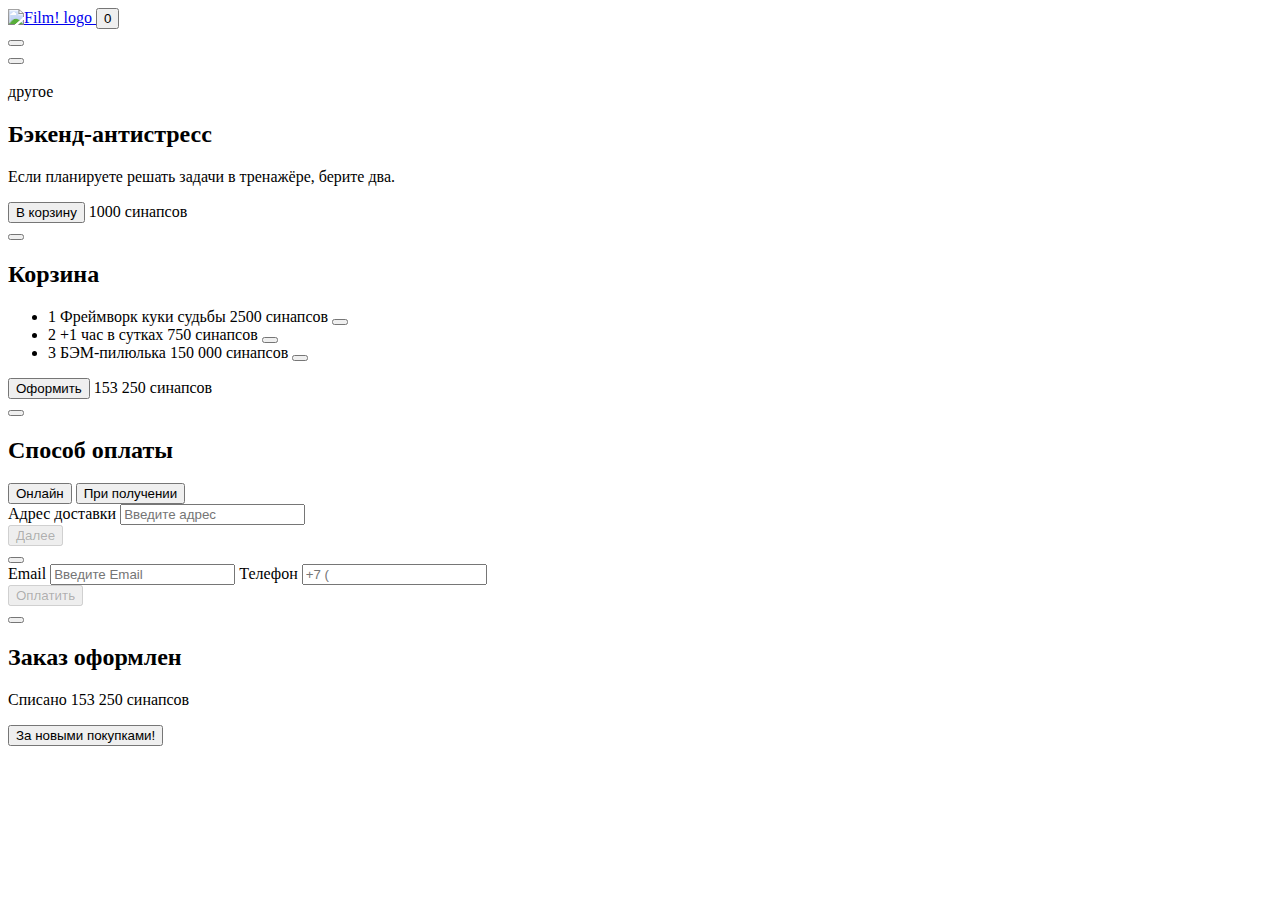
==== src/pages/index.html @ 9ecbd701 "start" ====
<!doctype html>
<html class="no-js" lang="ru">
<head>
	<meta charset="utf-8">
	<meta name="viewport" content="width=device-width, initial-scale=1">
	<meta name="theme-color" content="#000000" />
	<link rel="icon" href="/favicon.ico" />
	<!-- <link rel="manifest" href="/manifest.json" /> -->
	<link rel="apple-touch-icon" sizes="180x180" href="/apple-touch-icon.png">
	<link rel="icon" type="image/png" sizes="32x32" href="/favicon-32x32.png">
	<link rel="icon" type="image/png" sizes="16x16" href="/favicon-16x16.png">
	<link rel="mask-icon" href="/safari-pinned-tab.svg" color="#000000">
	<meta name="msapplication-TileColor" content="#000000">

	<title>WebLarek</title>
	<meta name="description" content="">
</head>
<body class="page">
	<div class="page__wrapper">
		<header class="header">
			<div class="header__container">
				<a class="header__logo" href="/">
					<img class="header__logo-image" src="<%=require('../images/logo.svg')%>" alt="Film! logo" />
				</a>
				<button class="header__basket">
					<span class="header__basket-counter">0</span>
				</button>
			</div>
		</header>

		<main class="gallery"></main>
	</div>

	<div class="modal" id="modal-container">
		<div class="modal__container">
			<button class="modal__close" aria-label="закрыть"></button>
			<div class="modal__content">

			</div>
		</div>
	</div>

	<div class="modal">
		<div class="modal__container">
			<button class="modal__close" aria-label="закрыть"></button>
			<div class="modal__content">
				<div class="card card_full">
					<img class="card__image" src="<%=require('../images/Subtract.svg')%>" alt="" />
					<div class="card__column">
						<span class="card__category card__category_other">другое</span>
						<h2 class="card__title">Бэкенд-антистресс</h2>
						<p class="card__text">Если планируете решать задачи в тренажёре, берите два.</p>
						<div class="card__row">
							<button class="button">В корзину</button>
							<span class="card__price">1000 синапсов</span>
						</div>
					</div>
				</div>
			</div>
		</div>
	</div>

	<div class="modal">
		<div class="modal__container">
			<button class="modal__close" aria-label="закрыть"></button>
			<div class="modal__content">
				<div class="basket">
					<h2 class="modal__title">Корзина</h2>
					<ul class="basket__list">
						<li class="basket__item card card_compact">
							<span class="basket__item-index">1</span>
							<span class="card__title">Фреймворк куки судьбы</span>
							<span class="card__price">2500 синапсов</span>
							<button class="basket__item-delete" aria-label="удалить"></button>
						</li>
						<li class="basket__item card card_compact">
							<span class="basket__item-index">2</span>
							<span class="card__title">+1 час в сутках</span>
							<span class="card__price">750 синапсов</span>
							<button class="basket__item-delete" aria-label="удалить"></button>
						</li>
						<li class="basket__item card card_compact">
							<span class="basket__item-index">3</span>
							<span class="card__title">БЭМ-пилюлька</span>
							<span class="card__price">150 000 синапсов</span>
							<button class="basket__item-delete" aria-label="удалить"></button>
						</li>
					</ul>
					<div class="modal__actions">
						<button class="button">Оформить</button>
						<span class="basket__price">153 250 синапсов</span>
					</div>
				</div>
			</div>
		</div>
	</div>

	<div class="modal">
		<div class="modal__container">
			<button class="modal__close" aria-label="закрыть"></button>
			<div class="modal__content">
				<form class="form">
					<div class="order">
						<div class="order__field">
							<h2 class="modal__title">Способ оплаты</h2>
							<div class="order__buttons">
								<button type="button" class="button button_alt">Онлайн</button>
								<button type="button" class="button button_alt">При получении</button>
							</div>
						</div>
						<label class="order__field">
							<span class="form__label modal__title">Адрес доставки</span>
							<input class="form__input" type="text" placeholder="Введите адрес" />
						</label>
					</div>
					<div class="modal__actions">
						<button disabled class="button">Далее</button>
					</div>
				</form>
			</div>
		</div>
	</div>

	<div class="modal">
		<div class="modal__container">
			<button class="modal__close" aria-label="закрыть"></button>
			<div class="modal__content">
				<form class="form">
					<div class="order">
						<label class="order__field">
							<span class="form__label modal__title">Email</span>
							<input class="form__input" type="text" placeholder="Введите Email" />
						</label>
						<label class="order__field">
							<span class="form__label modal__title">Телефон</span>
							<input class="form__input" type="text" placeholder="+7 (" />
						</label>
					</div>
					<div class="modal__actions">
						<button disabled class="button">Оплатить</button>
					</div>
				</form>
			</div>
		</div>
	</div>

	<div class="modal">
		<div class="modal__container">
			<button class="modal__close" aria-label="закрыть"></button>
			<div class="modal__content">
				<div class="order-success">
					<h2 class="film__title">Заказ оформлен</h2>
					<p class="film__description">Списано 153 250 синапсов</p>
					<button class="button order-success__close">За новыми покупками!</button>
				</div>
			</div>
		</div>
	</div>

	<template id="success">
		<div class="order-success">
			<h2 class="order-success__title">Заказ оформлен</h2>
			<p class="order-success__description">Списано 0 синапсов</p>
			<button class="button order-success__close">За новыми покупками!</button>
		</div>
	</template>

	<template id="card-catalog">
		<button class="gallery__item card">
			<span class="card__category card__category_soft">софт-скил</span>
			<h2 class="card__title">+1 час в сутках</h2>
			<img class="card__image" src="<%=require('../images/Subtract.svg')%>" alt="" />
			<span class="card__price">750 синапсов</span>
		</button>
	</template>

	<template id="card-preview">
		<div class="card card_full">
			<img class="card__image" src="<%=require('../images/Subtract.svg')%>" alt="" />
			<div class="card__column">
				<span class="card__category card__category_other">другое</span>
				<h2 class="card__title">Бэкенд-антистресс</h2>
				<p class="card__text">Если планируете решать задачи в тренажёре, берите два.</p>
				<div class="card__row">
					<button class="button card__button">В корзину</button>
					<span class="card__price">1000 синапсов</span>
				</div>
			</div>
		</div>
	</template>

	<template id="card-basket">
		<li class="basket__item card card_compact">
			<span class="basket__item-index">1</span>
			<span class="card__title">Фреймворк куки судьбы</span>
			<span class="card__price">2500 синапсов</span>
			<button class="basket__item-delete card__button" aria-label="удалить"></button>
		</li>
	</template>

	<template id="basket">
		<div class="basket">
			<h2 class="modal__title">Корзина</h2>
			<ul class="basket__list"></ul>
			<div class="modal__actions">
				<button class="button basket__button">Оформить</button>
				<span class="basket__price">0 синапсов</span>
			</div>
		</div>
	</template>

	<template id="order">
		<form class="form" name="order">
			<div class="order">
				<div class="order__field">
					<h2 class="modal__title">Способ оплаты</h2>
					<div class="order__buttons">
						<button name="card" type="button" class="button button_alt">Онлайн</button>
						<button name="cash" type="button" class="button button_alt">При получении</button>
					</div>
				</div>
				<label class="order__field">
					<span class="form__label modal__title">Адрес доставки</span>
					<input name="address" class="form__input" type="text" placeholder="Введите адрес" />
				</label>
			</div>
			<div class="modal__actions">
				<button type="submit" disabled class="button order__button">Далее</button>
				<span class="form__errors"></span>
			</div>
		</form>
	</template>

	<template id="contacts">
		<form class="form" name="contacts">
			<div class="order">
				<label class="order__field">
					<span class="form__label modal__title">Email</span>
					<input name="email" class="form__input" type="text" placeholder="Введите Email" />
				</label>
				<label class="order__field">
					<span class="form__label modal__title">Телефон</span>
					<input name="phone" class="form__input" type="text" placeholder="+7 (" />
				</label>
			</div>
			<div class="modal__actions">
				<button type="submit" disabled class="button">Оплатить</button>
				<span class="form__errors"></span>
			</div>
		</form>
	</template>
</body>
</html>
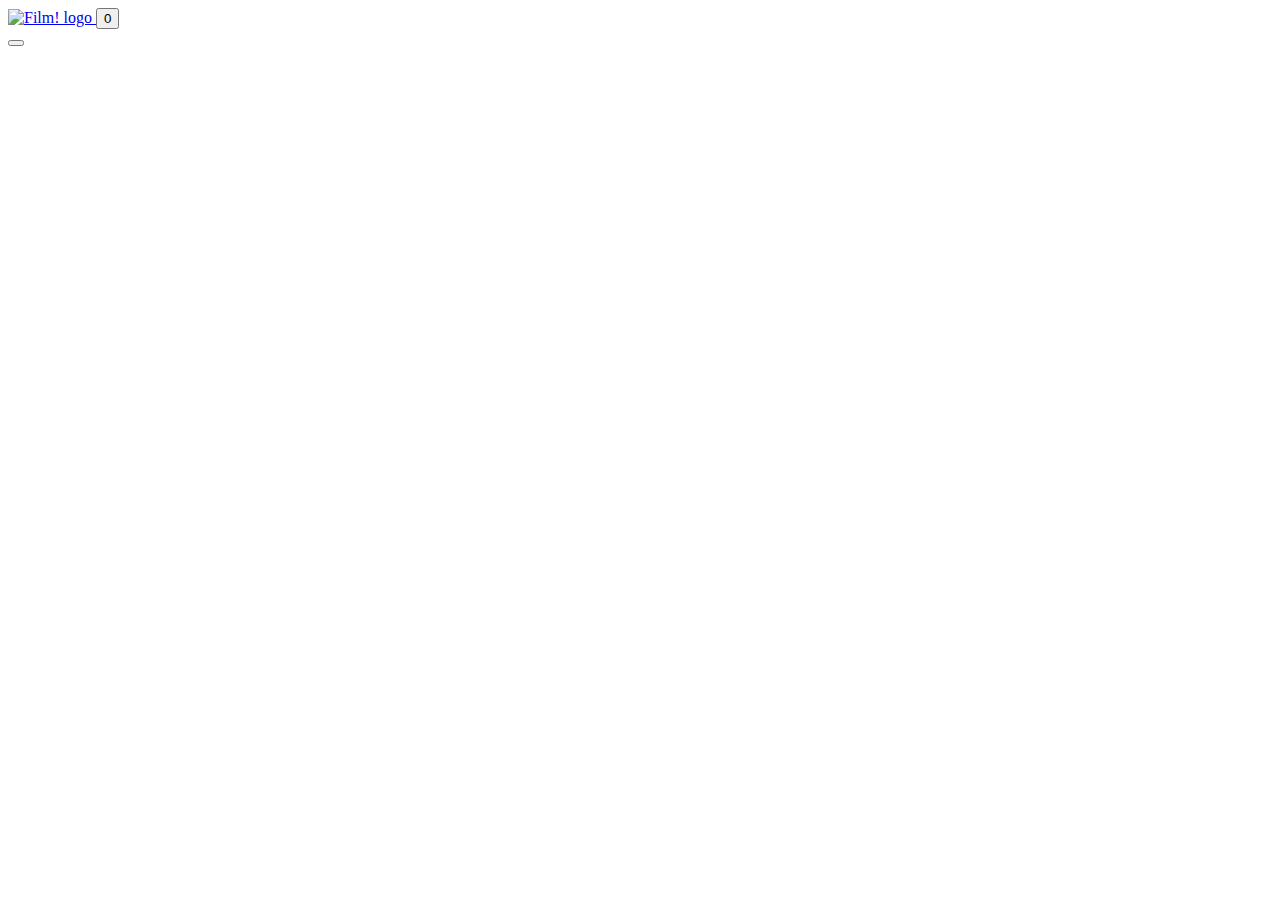
==== commit 59eab26f: "done" ====
--- a/src/pages/index.html
+++ b/src/pages/index.html
@@ -1,253 +1,174 @@
-<!doctype html>
+<!DOCTYPE html>
 <html class="no-js" lang="ru">
-<head>
-	<meta charset="utf-8">
-	<meta name="viewport" content="width=device-width, initial-scale=1">
-	<meta name="theme-color" content="#000000" />
-	<link rel="icon" href="/favicon.ico" />
-	<!-- <link rel="manifest" href="/manifest.json" /> -->
-	<link rel="apple-touch-icon" sizes="180x180" href="/apple-touch-icon.png">
-	<link rel="icon" type="image/png" sizes="32x32" href="/favicon-32x32.png">
-	<link rel="icon" type="image/png" sizes="16x16" href="/favicon-16x16.png">
-	<link rel="mask-icon" href="/safari-pinned-tab.svg" color="#000000">
-	<meta name="msapplication-TileColor" content="#000000">
+	<head>
+		<meta charset="utf-8" />
+		<meta name="viewport" content="width=device-width, initial-scale=1" />
+		<meta name="theme-color" content="#000000" />
+		<link rel="icon" href="/favicon.ico" />
+		<!-- <link rel="manifest" href="/manifest.json" /> -->
+		<link rel="apple-touch-icon" sizes="180x180" href="/apple-touch-icon.png" />
+		<link rel="icon" type="image/png" sizes="32x32" href="/favicon-32x32.png" />
+		<link rel="icon" type="image/png" sizes="16x16" href="/favicon-16x16.png" />
+		<link rel="mask-icon" href="/safari-pinned-tab.svg" color="#000000" />
+		<meta name="msapplication-TileColor" content="#000000" />
 
-	<title>WebLarek</title>
-	<meta name="description" content="">
-</head>
-<body class="page">
-	<div class="page__wrapper">
-		<header class="header">
-			<div class="header__container">
-				<a class="header__logo" href="/">
-					<img class="header__logo-image" src="<%=require('../images/logo.svg')%>" alt="Film! logo" />
-				</a>
-				<button class="header__basket">
-					<span class="header__basket-counter">0</span>
+		<title>WebLarek</title>
+		<meta name="description" content="" />
+	</head>
+	<body class="page">
+		<div class="page__wrapper">
+			<header class="header">
+				<div class="header__container">
+					<a class="header__logo" href="/">
+						<img
+							class="header__logo-image"
+							src="<%=require('../images/logo.svg')%>"
+							alt="Film! logo"
+						/>
+					</a>
+					<button class="header__basket">
+						<span class="header__basket-counter">0</span>
+					</button>
+				</div>
+			</header>
+
+			<main class="gallery"></main>
+		</div>
+
+		<div class="modal" id="modal-container">
+			<div class="modal__container">
+				<button class="modal__close" aria-label="закрыть"></button>
+				<div class="modal__content"></div>
+			</div>
+		</div>
+
+		<template id="success">
+			<div class="order-success">
+				<h2 class="order-success__title">Заказ оформлен</h2>
+				<p class="order-success__description">Списано 0 синапсов</p>
+				<button class="button order-success__close">
+					За новыми покупками!
 				</button>
 			</div>
-		</header>
+		</template>
 
-		<main class="gallery"></main>
-	</div>
+		<template id="card-catalog">
+			<button class="gallery__item card">
+				<span class="card__category card__category_soft">софт-скил</span>
+				<h2 class="card__title">+1 час в сутках</h2>
+				<img
+					class="card__image"
+					src="<%=require('../images/Subtract.svg')%>"
+					alt=""
+				/>
+				<span class="card__price">750 синапсов</span>
+			</button>
+		</template>
 
-	<div class="modal" id="modal-container">
-		<div class="modal__container">
-			<button class="modal__close" aria-label="закрыть"></button>
-			<div class="modal__content">
-
-			</div>
-		</div>
-	</div>
-
-	<div class="modal">
-		<div class="modal__container">
-			<button class="modal__close" aria-label="закрыть"></button>
-			<div class="modal__content">
-				<div class="card card_full">
-					<img class="card__image" src="<%=require('../images/Subtract.svg')%>" alt="" />
-					<div class="card__column">
-						<span class="card__category card__category_other">другое</span>
-						<h2 class="card__title">Бэкенд-антистресс</h2>
-						<p class="card__text">Если планируете решать задачи в тренажёре, берите два.</p>
-						<div class="card__row">
-							<button class="button">В корзину</button>
-							<span class="card__price">1000 синапсов</span>
-						</div>
+		<template id="card-preview">
+			<div class="card card_full">
+				<img
+					class="card__image"
+					src="<%=require('../images/Subtract.svg')%>"
+					alt=""
+				/>
+				<div class="card__column">
+					<span class="card__category card__category_other">другое</span>
+					<h2 class="card__title">Бэкенд-антистресс</h2>
+					<p class="card__text">
+						Если планируете решать задачи в тренажёре, берите два.
+					</p>
+					<div class="card__row">
+						<button class="button card__button">В корзину</button>
+						<span class="card__price">1000 синапсов</span>
 					</div>
 				</div>
 			</div>
-		</div>
-	</div>
+		</template>
 
-	<div class="modal">
-		<div class="modal__container">
-			<button class="modal__close" aria-label="закрыть"></button>
-			<div class="modal__content">
-				<div class="basket">
-					<h2 class="modal__title">Корзина</h2>
-					<ul class="basket__list">
-						<li class="basket__item card card_compact">
-							<span class="basket__item-index">1</span>
-							<span class="card__title">Фреймворк куки судьбы</span>
-							<span class="card__price">2500 синапсов</span>
-							<button class="basket__item-delete" aria-label="удалить"></button>
-						</li>
-						<li class="basket__item card card_compact">
-							<span class="basket__item-index">2</span>
-							<span class="card__title">+1 час в сутках</span>
-							<span class="card__price">750 синапсов</span>
-							<button class="basket__item-delete" aria-label="удалить"></button>
-						</li>
-						<li class="basket__item card card_compact">
-							<span class="basket__item-index">3</span>
-							<span class="card__title">БЭМ-пилюлька</span>
-							<span class="card__price">150 000 синапсов</span>
-							<button class="basket__item-delete" aria-label="удалить"></button>
-						</li>
-					</ul>
-					<div class="modal__actions">
-						<button class="button">Оформить</button>
-						<span class="basket__price">153 250 синапсов</span>
-					</div>
+		<template id="card-basket">
+			<li class="basket__item card card_compact">
+				<span class="basket__item-index">1</span>
+				<span class="card__title">Фреймворк куки судьбы</span>
+				<span class="card__price">2500 синапсов</span>
+				<button
+					class="basket__item-delete card__button"
+					aria-label="удалить"
+				></button>
+			</li>
+		</template>
+
+		<template id="basket">
+			<div class="basket">
+				<h2 class="modal__title">Корзина</h2>
+				<ul class="basket__list"></ul>
+				<div class="modal__actions">
+					<button class="button basket__button">Оформить</button>
+					<span class="basket__price">0 синапсов</span>
 				</div>
 			</div>
-		</div>
-	</div>
+		</template>
 
-	<div class="modal">
-		<div class="modal__container">
-			<button class="modal__close" aria-label="закрыть"></button>
-			<div class="modal__content">
-				<form class="form">
-					<div class="order">
-						<div class="order__field">
-							<h2 class="modal__title">Способ оплаты</h2>
-							<div class="order__buttons">
-								<button type="button" class="button button_alt">Онлайн</button>
-								<button type="button" class="button button_alt">При получении</button>
-							</div>
+		<template id="order">
+			<form class="form" name="order">
+				<div class="order">
+					<div class="order__field">
+						<h2 class="modal__title">Способ оплаты</h2>
+						<div class="order__buttons">
+							<button name="card" type="button" class="button button_alt">
+								Онлайн
+							</button>
+							<button name="cash" type="button" class="button button_alt">
+								При получении
+							</button>
 						</div>
-						<label class="order__field">
-							<span class="form__label modal__title">Адрес доставки</span>
-							<input class="form__input" type="text" placeholder="Введите адрес" />
-						</label>
 					</div>
-					<div class="modal__actions">
-						<button disabled class="button">Далее</button>
-					</div>
-				</form>
-			</div>
-		</div>
-	</div>
+					<label class="order__field">
+						<span class="form__label modal__title">Адрес доставки</span>
+						<input
+							name="address"
+							class="form__input"
+							type="text"
+							placeholder="Введите адрес"
+						/>
+					</label>
+				</div>
+				<div class="modal__actions">
+					<button type="submit" disabled class="button order__button">
+						Далее
+					</button>
+					<span class="form__errors"></span>
+				</div>
+			</form>
+		</template>
 
-	<div class="modal">
-		<div class="modal__container">
-			<button class="modal__close" aria-label="закрыть"></button>
-			<div class="modal__content">
-				<form class="form">
-					<div class="order">
-						<label class="order__field">
-							<span class="form__label modal__title">Email</span>
-							<input class="form__input" type="text" placeholder="Введите Email" />
-						</label>
-						<label class="order__field">
-							<span class="form__label modal__title">Телефон</span>
-							<input class="form__input" type="text" placeholder="+7 (" />
-						</label>
-					</div>
-					<div class="modal__actions">
-						<button disabled class="button">Оплатить</button>
-					</div>
-				</form>
-			</div>
-		</div>
-	</div>
-
-	<div class="modal">
-		<div class="modal__container">
-			<button class="modal__close" aria-label="закрыть"></button>
-			<div class="modal__content">
-				<div class="order-success">
-					<h2 class="film__title">Заказ оформлен</h2>
-					<p class="film__description">Списано 153 250 синапсов</p>
-					<button class="button order-success__close">За новыми покупками!</button>
+		<template id="contacts">
+			<form class="form" name="contacts">
+				<div class="order">
+					<label class="order__field">
+						<span class="form__label modal__title">Email</span>
+						<input
+							name="email"
+							class="form__input"
+							type="text"
+							placeholder="Введите Email"
+						/>
+					</label>
+					<label class="order__field">
+						<span class="form__label modal__title">Телефон</span>
+						<input
+							name="phone"
+							class="form__input"
+							type="text"
+							placeholder="+7 ("
+						/>
+					</label>
 				</div>
-			</div>
-		</div>
-	</div>
-
-	<template id="success">
-		<div class="order-success">
-			<h2 class="order-success__title">Заказ оформлен</h2>
-			<p class="order-success__description">Списано 0 синапсов</p>
-			<button class="button order-success__close">За новыми покупками!</button>
-		</div>
-	</template>
-
-	<template id="card-catalog">
-		<button class="gallery__item card">
-			<span class="card__category card__category_soft">софт-скил</span>
-			<h2 class="card__title">+1 час в сутках</h2>
-			<img class="card__image" src="<%=require('../images/Subtract.svg')%>" alt="" />
-			<span class="card__price">750 синапсов</span>
-		</button>
-	</template>
-
-	<template id="card-preview">
-		<div class="card card_full">
-			<img class="card__image" src="<%=require('../images/Subtract.svg')%>" alt="" />
-			<div class="card__column">
-				<span class="card__category card__category_other">другое</span>
-				<h2 class="card__title">Бэкенд-антистресс</h2>
-				<p class="card__text">Если планируете решать задачи в тренажёре, берите два.</p>
-				<div class="card__row">
-					<button class="button card__button">В корзину</button>
-					<span class="card__price">1000 синапсов</span>
+				<div class="modal__actions">
+					<button type="submit" disabled class="button">Оплатить</button>
+					<span class="form__errors"></span>
 				</div>
-			</div>
-		</div>
-	</template>
-
-	<template id="card-basket">
-		<li class="basket__item card card_compact">
-			<span class="basket__item-index">1</span>
-			<span class="card__title">Фреймворк куки судьбы</span>
-			<span class="card__price">2500 синапсов</span>
-			<button class="basket__item-delete card__button" aria-label="удалить"></button>
-		</li>
-	</template>
-
-	<template id="basket">
-		<div class="basket">
-			<h2 class="modal__title">Корзина</h2>
-			<ul class="basket__list"></ul>
-			<div class="modal__actions">
-				<button class="button basket__button">Оформить</button>
-				<span class="basket__price">0 синапсов</span>
-			</div>
-		</div>
-	</template>
-
-	<template id="order">
-		<form class="form" name="order">
-			<div class="order">
-				<div class="order__field">
-					<h2 class="modal__title">Способ оплаты</h2>
-					<div class="order__buttons">
-						<button name="card" type="button" class="button button_alt">Онлайн</button>
-						<button name="cash" type="button" class="button button_alt">При получении</button>
-					</div>
-				</div>
-				<label class="order__field">
-					<span class="form__label modal__title">Адрес доставки</span>
-					<input name="address" class="form__input" type="text" placeholder="Введите адрес" />
-				</label>
-			</div>
-			<div class="modal__actions">
-				<button type="submit" disabled class="button order__button">Далее</button>
-				<span class="form__errors"></span>
-			</div>
-		</form>
-	</template>
-
-	<template id="contacts">
-		<form class="form" name="contacts">
-			<div class="order">
-				<label class="order__field">
-					<span class="form__label modal__title">Email</span>
-					<input name="email" class="form__input" type="text" placeholder="Введите Email" />
-				</label>
-				<label class="order__field">
-					<span class="form__label modal__title">Телефон</span>
-					<input name="phone" class="form__input" type="text" placeholder="+7 (" />
-				</label>
-			</div>
-			<div class="modal__actions">
-				<button type="submit" disabled class="button">Оплатить</button>
-				<span class="form__errors"></span>
-			</div>
-		</form>
-	</template>
-</body>
+			</form>
+		</template>
+	</body>
 </html>
